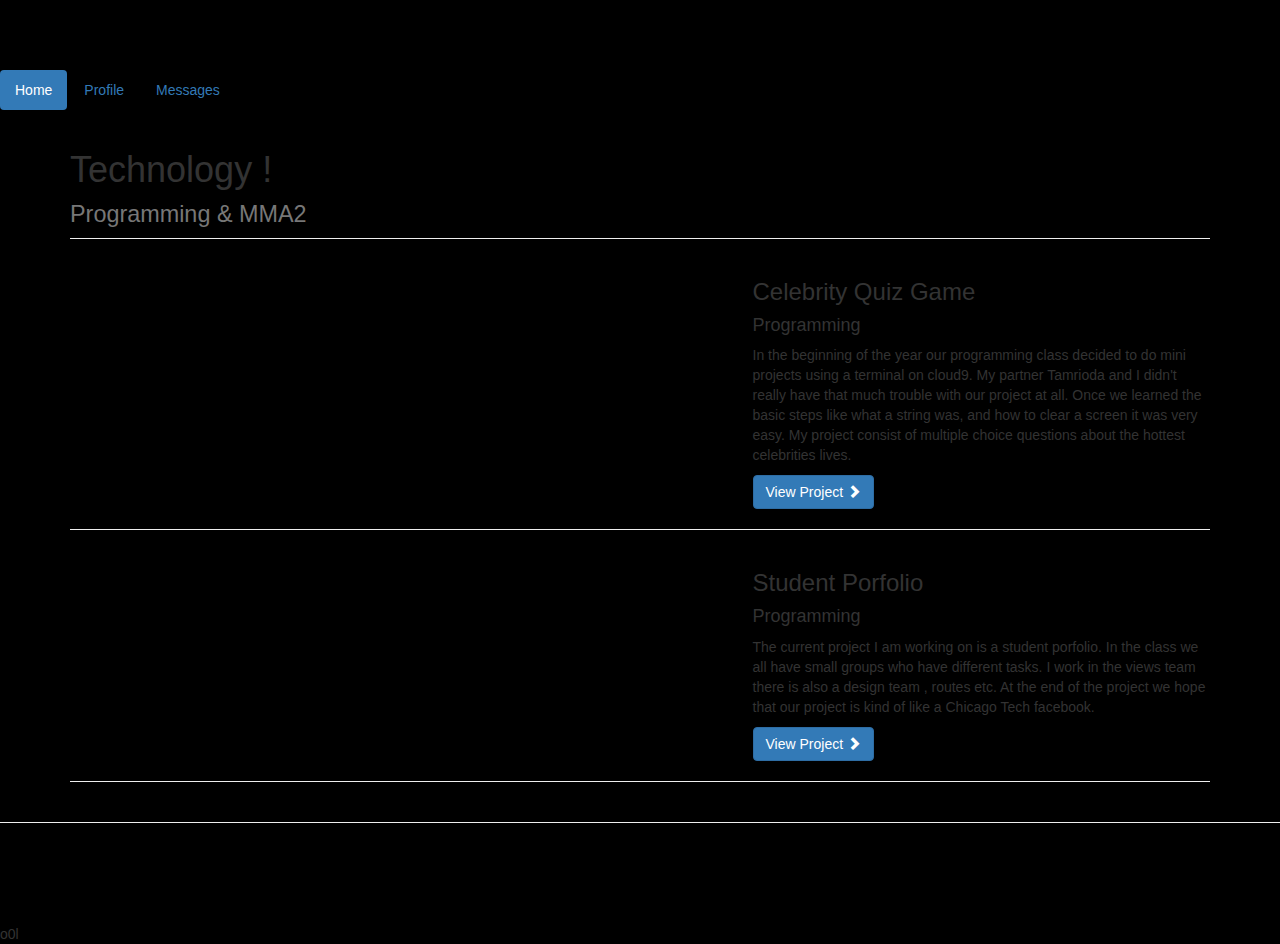
==== english.html @ 930c7087 "added links and colors and pictures" ====
<!DOCTYPE html>
<html lang="en">

<head>
    <ul class="nav nav-pills">
  <li role="presentation" class="active"><a href="#">Home</a></li>
  <li role="presentation"><a href="#">Profile</a></li>
  <li role="presentation"><a href="#">Messages</a></li>
</ul>

    <meta charset="utf-8">
    <meta http-equiv="X-UA-Compatible" content="IE=edge">
    <meta name="viewport" content="width=device-width, initial-scale=1">
    <meta name="description" content="">
    <meta name="author" content="">

    <title>1 Col Portfolio - Home </title>

    <!-- Bootstrap Core CSS -->
    <link rel="stylesheet" href="https://maxcdn.bootstrapcdn.com/bootstrap/3.3.5/css/bootstrap.min.css">

    <!-- Custom CSS -->
    <link href="stylesheets/1-col-portfolio.css" rel="stylesheet">
    <link href="stylesheets/style.css" rel="stylesheet">

    <!-- HTML5 Shim and Respond.js IE8 support of HTML5 elements and media queries -->
    <!-- WARNING: Respond.js doesn't work if you view the page via file:// -->
    <!--[if lt IE 9]>
        <script src="https://oss.maxcdn.com/libs/html5shiv/3.7.0/html5shiv.js"></script>
        <script src="https://oss.maxcdn.com/libs/respond.js/1.4.2/respond.min.js"></script>
    <![endif]-->

</head>


<body>


    <!-- Page Content -->
    <div class="container">

        <!-- Page Heading -->
        <div class="row">
            <div class="col-lg-12">
                <h1 class="page-header">Technology !
                <br>
                    <small>Programming & MMA2</small>
                </h1>
            </div>
        </div>
        <!-- /.row -->

        <!-- Project One -->
        <div class="row">
            <div class="col-md-7">
                <a href="#">
                    <img class="img-responsive" src="http://placehold.it/700x300" alt="">
                </a>
            </div>
            <div class="col-md-5">
                <h3>Celebrity Quiz Game</h3>
                <h4>Programming</h4>
                <p>In the beginning of the year our programming class decided to do mini projects using a terminal on cloud9. My partner Tamrioda and I didn't really have that much trouble with our project at all. Once we learned the basic steps like what a string was, and how to clear a screen it was very easy. My project consist of multiple choice questions about the hottest celebrities lives.   </p>
                <a class="btn btn-primary" href="#">View Project <span class="glyphicon glyphicon-chevron-right"></span></a>
            </div>
        </div>
        <!-- /.row -->

        <hr>

        <!-- Project Two -->
        <div class="row">
            <div class="col-md-7">
                <a href="#">
                    <img class="img-responsive" src="http://placehold.it/700x300" alt="">
                </a>
            </div>
            <div class="col-md-5">
                <h3>Student Porfolio</h3>
                <h4>Programming </h4>
                <p>The current project I am working on is a student porfolio. In the class we all have small groups who have different tasks. I work in the views team there is also a design team , routes etc. At the end of the project we hope that our project is kind of like a Chicago Tech facebook.</p>
                <a class="btn btn-primary" href="#">View Project <span class="glyphicon glyphicon-chevron-right"></span></a>
            </div>
        </div>
        <!-- /.row -->

        <hr>

      </ul>
            </div>
        </div>
        <!-- /.row -->

        <hr>

        <!-- Footer -->
        <footer>
            <div class="row">
                <div class="col-lg-12">
            
                </div>
            </div>
            <!-- /.row -->
        </footer>

    </div>o0l
    <!-- /.container -->

    <!-- jQuery -->
   <script src="https://code.jquery.com/jquery-1.11.0.min.js" type="text/javascript" charset="utf-8"></script>
	<script src="https://maxcdn.bootstrapcdn.com/bootstrap/3.3.5/js/bootstrap.min.js"></script>
	<script src="js/scripts.js" type="text/javascript" charset="utf-8"></script>

</body>

</html>
---- stylesheets/1-col-portfolio.css ----
/*!
 * Start Bootstrap - 1 Col Portfolio HTML Template (http://startbootstrap.com)
 * Code licensed under the Apache License v2.0.
 * For details, see http://www.apache.org/licenses/LICENSE-2.0.
 */

body {
    padding-top: 70px; /* Required padding for .navbar-fixed-top. Remove if using .navbar-static-top. Change if height of navigation changes. */
    background-color:black;
    
    
}

footer {
    margin: 50px 0;
}
---- stylesheets/style.css ----
/*
  Built Mobile First: All Generic sizing and layouts are placed in main part of CSS. 
  All sizing and layout changes specific to screen sizes is down in media-query area.
  All color based things are seperate to allow for tweaking later out.
*/

/**********************************
GENERAL
***********************************/


/**********************************
NAVIGATION 
***********************************/



/**********************************
HEADER
***********************************/


/**********************************
MAIN CONTENT
***********************************/


/**********************************
FOOTER - Layout and Sizing
***********************************/


/**********************************
PAGE: _______
***********************************/



/**********************************
FONTS
***********************************/



/**********************************
COLORS and BACKGROUNDS
Color 1:
Color 1:
Color 1:
Color 1:
Color 1:
***********************************/
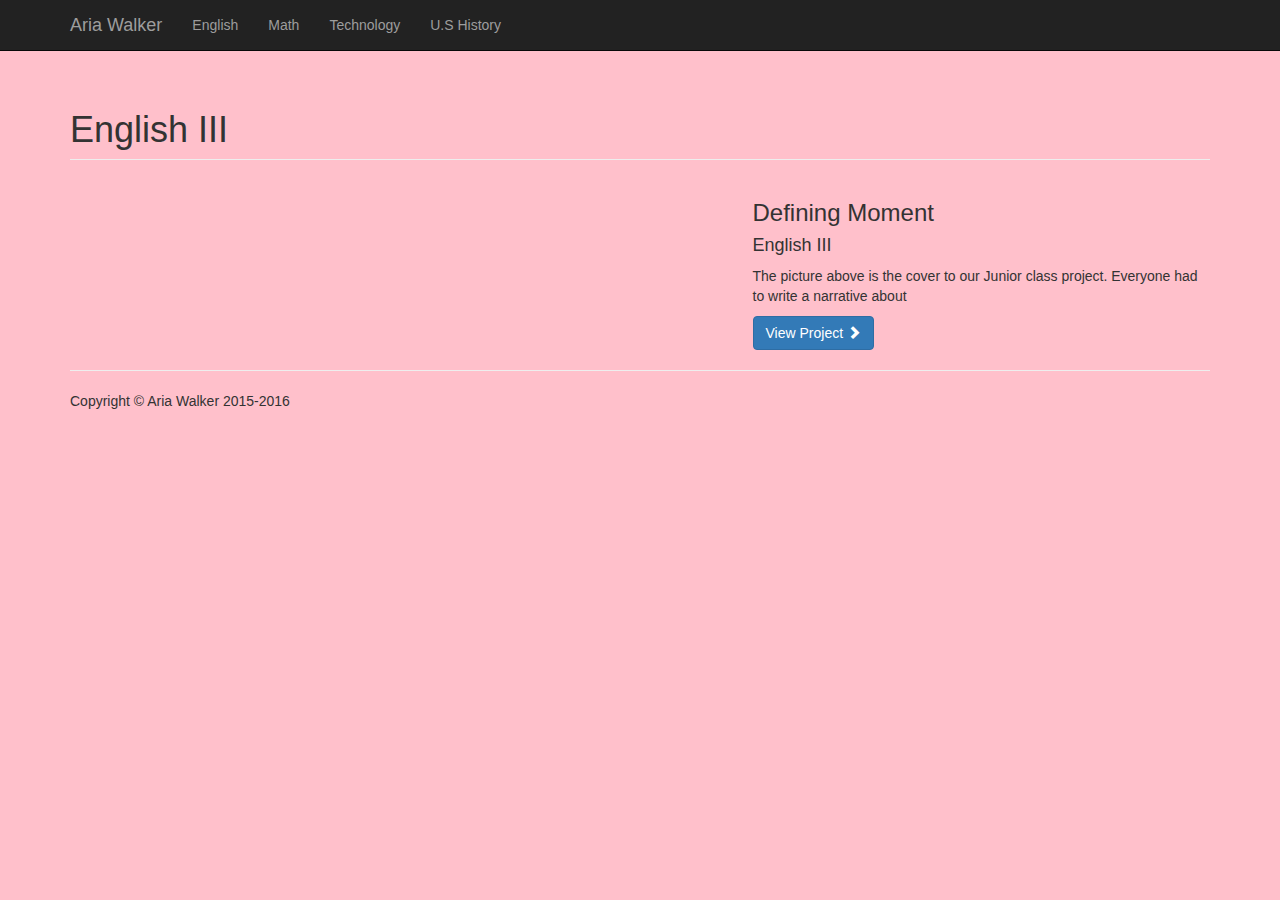
==== commit 6a7501ec: "linked my pages" ====
--- a/english.html
+++ b/english.html
@@ -2,11 +2,6 @@
 <html lang="en">
 
 <head>
-    <ul class="nav nav-pills">
-  <li role="presentation" class="active"><a href="#">Home</a></li>
-  <li role="presentation"><a href="#">Profile</a></li>
-  <li role="presentation"><a href="#">Messages</a></li>
-</ul>
 
     <meta charset="utf-8">
     <meta http-equiv="X-UA-Compatible" content="IE=edge">
@@ -14,7 +9,7 @@
     <meta name="description" content="">
     <meta name="author" content="">
 
-    <title>1 Col Portfolio - Home </title>
+    <title>English-Aria</title>
 
     <!-- Bootstrap Core CSS -->
     <link rel="stylesheet" href="https://maxcdn.bootstrapcdn.com/bootstrap/3.3.5/css/bootstrap.min.css">
@@ -32,9 +27,42 @@
 
 </head>
 
-
 <body>
 
+    <!-- Navigation -->
+    <nav class="navbar navbar-inverse navbar-fixed-top" role="navigation">
+        <div class="container">
+            <!-- Brand and toggle get grouped for better mobile display -->
+            <div class="navbar-header">
+                <button type="button" class="navbar-toggle" data-toggle="collapse" data-target="#bs-example-navbar-collapse-1">
+                    <span class="sr-only">Toggle navigation</span>
+                    <span class="icon-bar"></span>
+                    <span class="icon-bar"></span>
+                    <span class="icon-bar"></span>
+                </button>
+                <a class="navbar-brand" href="index.html">Aria Walker</a>
+            </div>
+            <!-- Collect the nav links, forms, and other content for toggling -->
+            <div class="collapse navbar-collapse" id="bs-example-navbar-collapse-1">
+                <ul class="nav navbar-nav">
+                    <li>
+                        <a href="english.html">English</a>
+                    </li>
+                    <li>
+                        <a href="#">Math</a>
+                    </li>
+                    <li>
+                        <a href="tech.html">Technology</a>
+                    </li>
+                    <li>
+                        <a href="#">U.S History</a>
+                    </li>
+                </ul>
+            </div>
+            <!-- /.navbar-collapse -->
+        </div>
+        <!-- /.container -->
+    </nav>
 
     <!-- Page Content -->
     <div class="container">
@@ -42,9 +70,8 @@
         <!-- Page Heading -->
         <div class="row">
             <div class="col-lg-12">
-                <h1 class="page-header">Technology !
-                <br>
-                    <small>Programming & MMA2</small>
+                <h1 class="page-header">English III
+                    <small></small>
                 </h1>
             </div>
         </div>
@@ -54,63 +81,38 @@
         <div class="row">
             <div class="col-md-7">
                 <a href="#">
-                    <img class="img-responsive" src="http://placehold.it/700x300" alt="">
+                    <img class="img-responsive" src="http://i1190.photobucket.com/albums/z449/tlc113/f5f15e50-4f7f-49f8-9583-072fed0fa8c0_zps6hdfc3ox.png" alt="">
                 </a>
             </div>
             <div class="col-md-5">
-                <h3>Celebrity Quiz Game</h3>
-                <h4>Programming</h4>
-                <p>In the beginning of the year our programming class decided to do mini projects using a terminal on cloud9. My partner Tamrioda and I didn't really have that much trouble with our project at all. Once we learned the basic steps like what a string was, and how to clear a screen it was very easy. My project consist of multiple choice questions about the hottest celebrities lives.   </p>
-                <a class="btn btn-primary" href="#">View Project <span class="glyphicon glyphicon-chevron-right"></span></a>
+                <h3>Defining Moment</h3>
+                <h4>English III</h4>
+                <p>The picture above is the cover to our Junior class project. Everyone had to write a narrative about </p>
+                <a class="btn btn-primary" href="english2.html">View Project <span class="glyphicon glyphicon-chevron-right"></span></a>
             </div>
         </div>
         <!-- /.row -->
 
         <hr>
 
-        <!-- Project Two -->
-        <div class="row">
-            <div class="col-md-7">
-                <a href="#">
-                    <img class="img-responsive" src="http://placehold.it/700x300" alt="">
-                </a>
-            </div>
-            <div class="col-md-5">
-                <h3>Student Porfolio</h3>
-                <h4>Programming </h4>
-                <p>The current project I am working on is a student porfolio. In the class we all have small groups who have different tasks. I work in the views team there is also a design team , routes etc. At the end of the project we hope that our project is kind of like a Chicago Tech facebook.</p>
-                <a class="btn btn-primary" href="#">View Project <span class="glyphicon glyphicon-chevron-right"></span></a>
-            </div>
-        </div>
-        <!-- /.row -->
-
-        <hr>
-
-      </ul>
-            </div>
-        </div>
-        <!-- /.row -->
-
-        <hr>
-
+        
         <!-- Footer -->
         <footer>
             <div class="row">
                 <div class="col-lg-12">
-            
+                    <p>Copyright &copy; Aria Walker 2015-2016</p>
                 </div>
             </div>
             <!-- /.row -->
         </footer>
 
-    </div>o0l
+    </div>
     <!-- /.container -->
 
-    <!-- jQuery -->
+    <!-- jQuery and Javascript -->
    <script src="https://code.jquery.com/jquery-1.11.0.min.js" type="text/javascript" charset="utf-8"></script>
 	<script src="https://maxcdn.bootstrapcdn.com/bootstrap/3.3.5/js/bootstrap.min.js"></script>
 	<script src="js/scripts.js" type="text/javascript" charset="utf-8"></script>
-
 </body>
 
 </html>
--- a/stylesheets/1-col-portfolio.css
+++ b/stylesheets/1-col-portfolio.css
@@ -6,9 +6,15 @@
 
 body {
     padding-top: 70px; /* Required padding for .navbar-fixed-top. Remove if using .navbar-static-top. Change if height of navigation changes. */
-    background-color:black;
+    background-color:pink;
     
-    
+   /*
+   Color Schemes
+   Color 1:B73561
+Color 1:BF5468
+Color 1:BF6F6F
+Color 1:BFA584
+Color 1:BBBF99
 }
 
 footer {
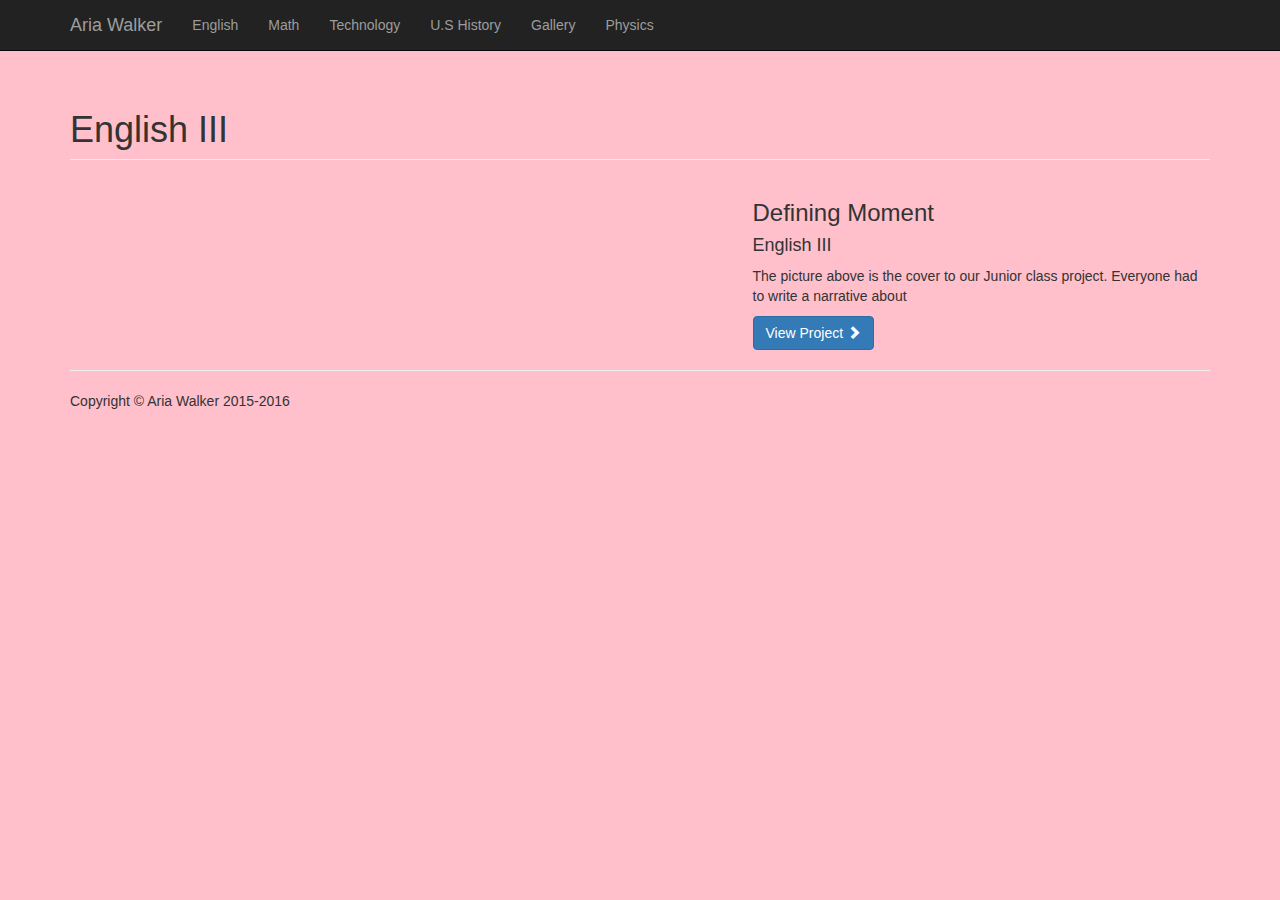
==== commit ce4fe8c1: "finished pages" ====
--- a/english.html
+++ b/english.html
@@ -49,13 +49,19 @@
                         <a href="english.html">English</a>
                     </li>
                     <li>
-                        <a href="#">Math</a>
+                        <a href="math.html">Math</a>
                     </li>
                     <li>
                         <a href="tech.html">Technology</a>
                     </li>
                     <li>
                         <a href="#">U.S History</a>
+                    </li>
+                    <li>
+                        <a href="gallery.html">Gallery</a>
+                    </li>
+                    <li>
+                        <a href="physics.html">Physics</a>
                     </li>
                 </ul>
             </div>
